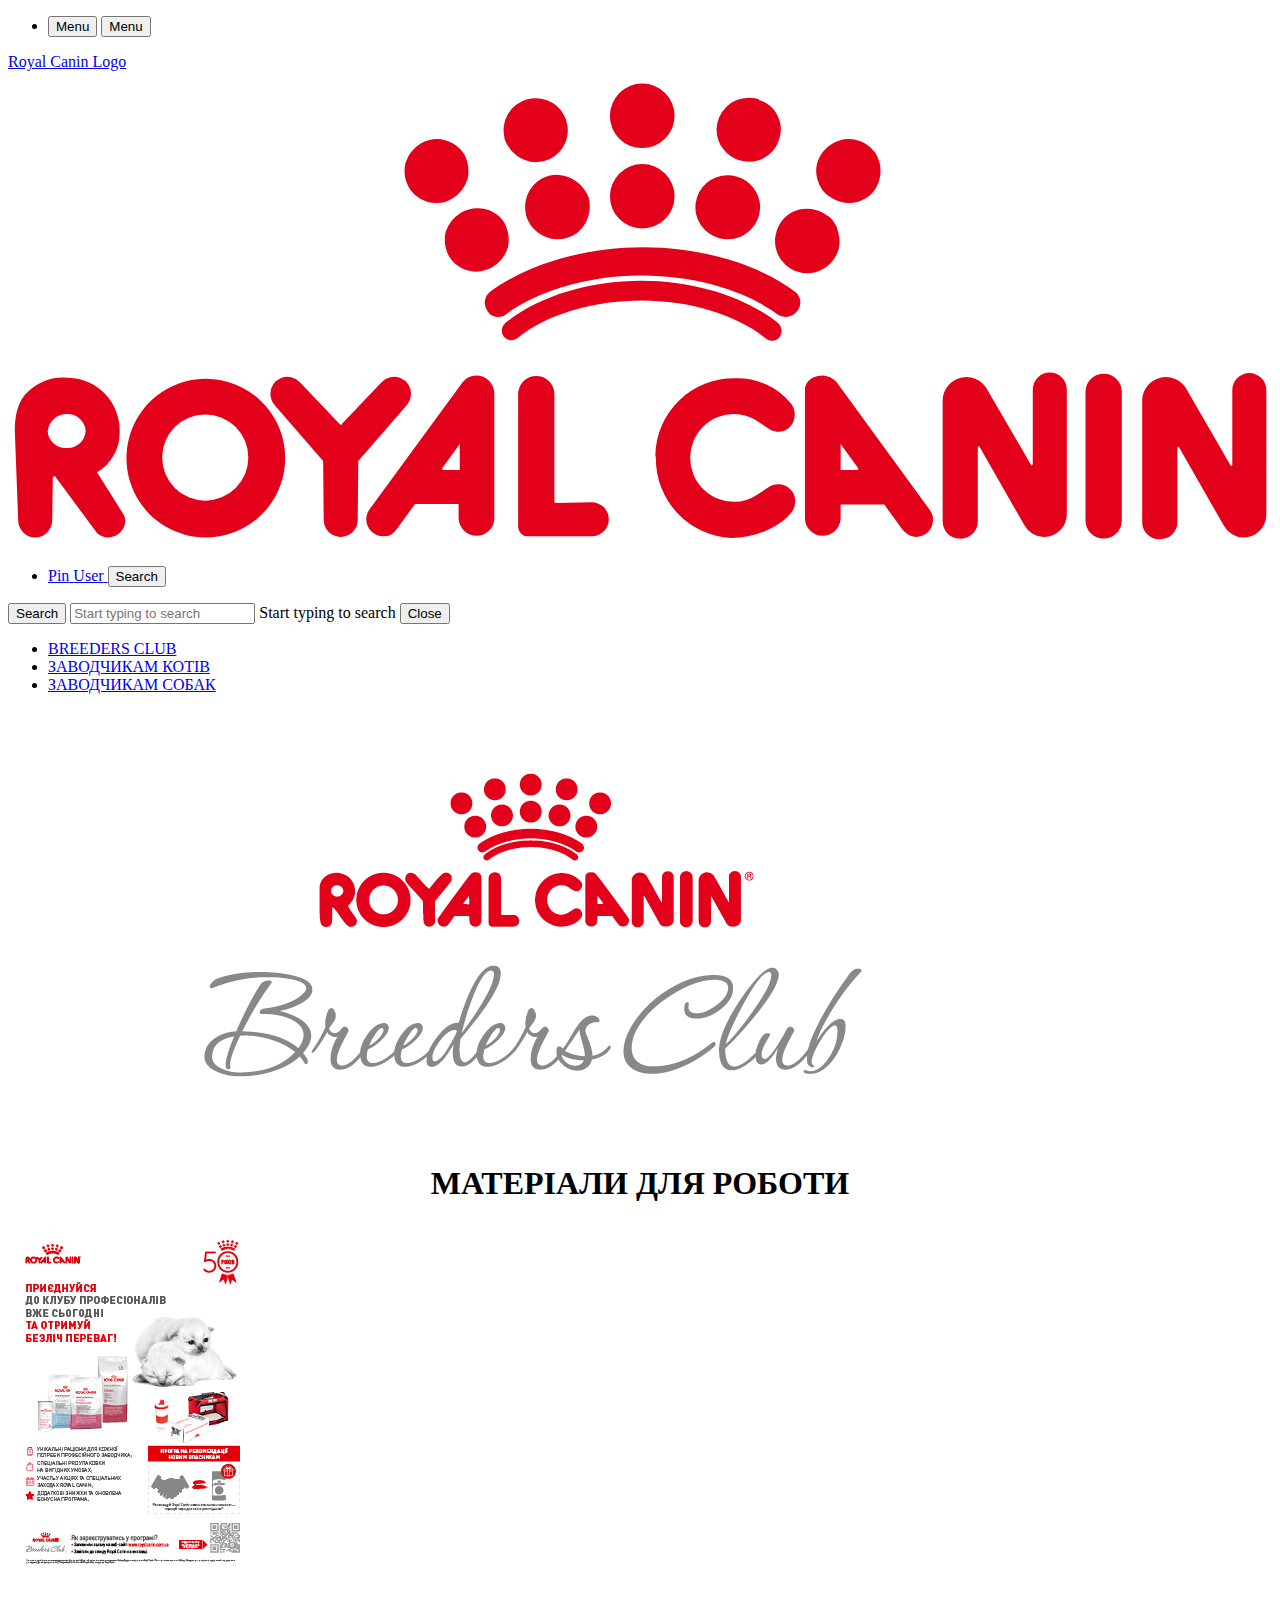
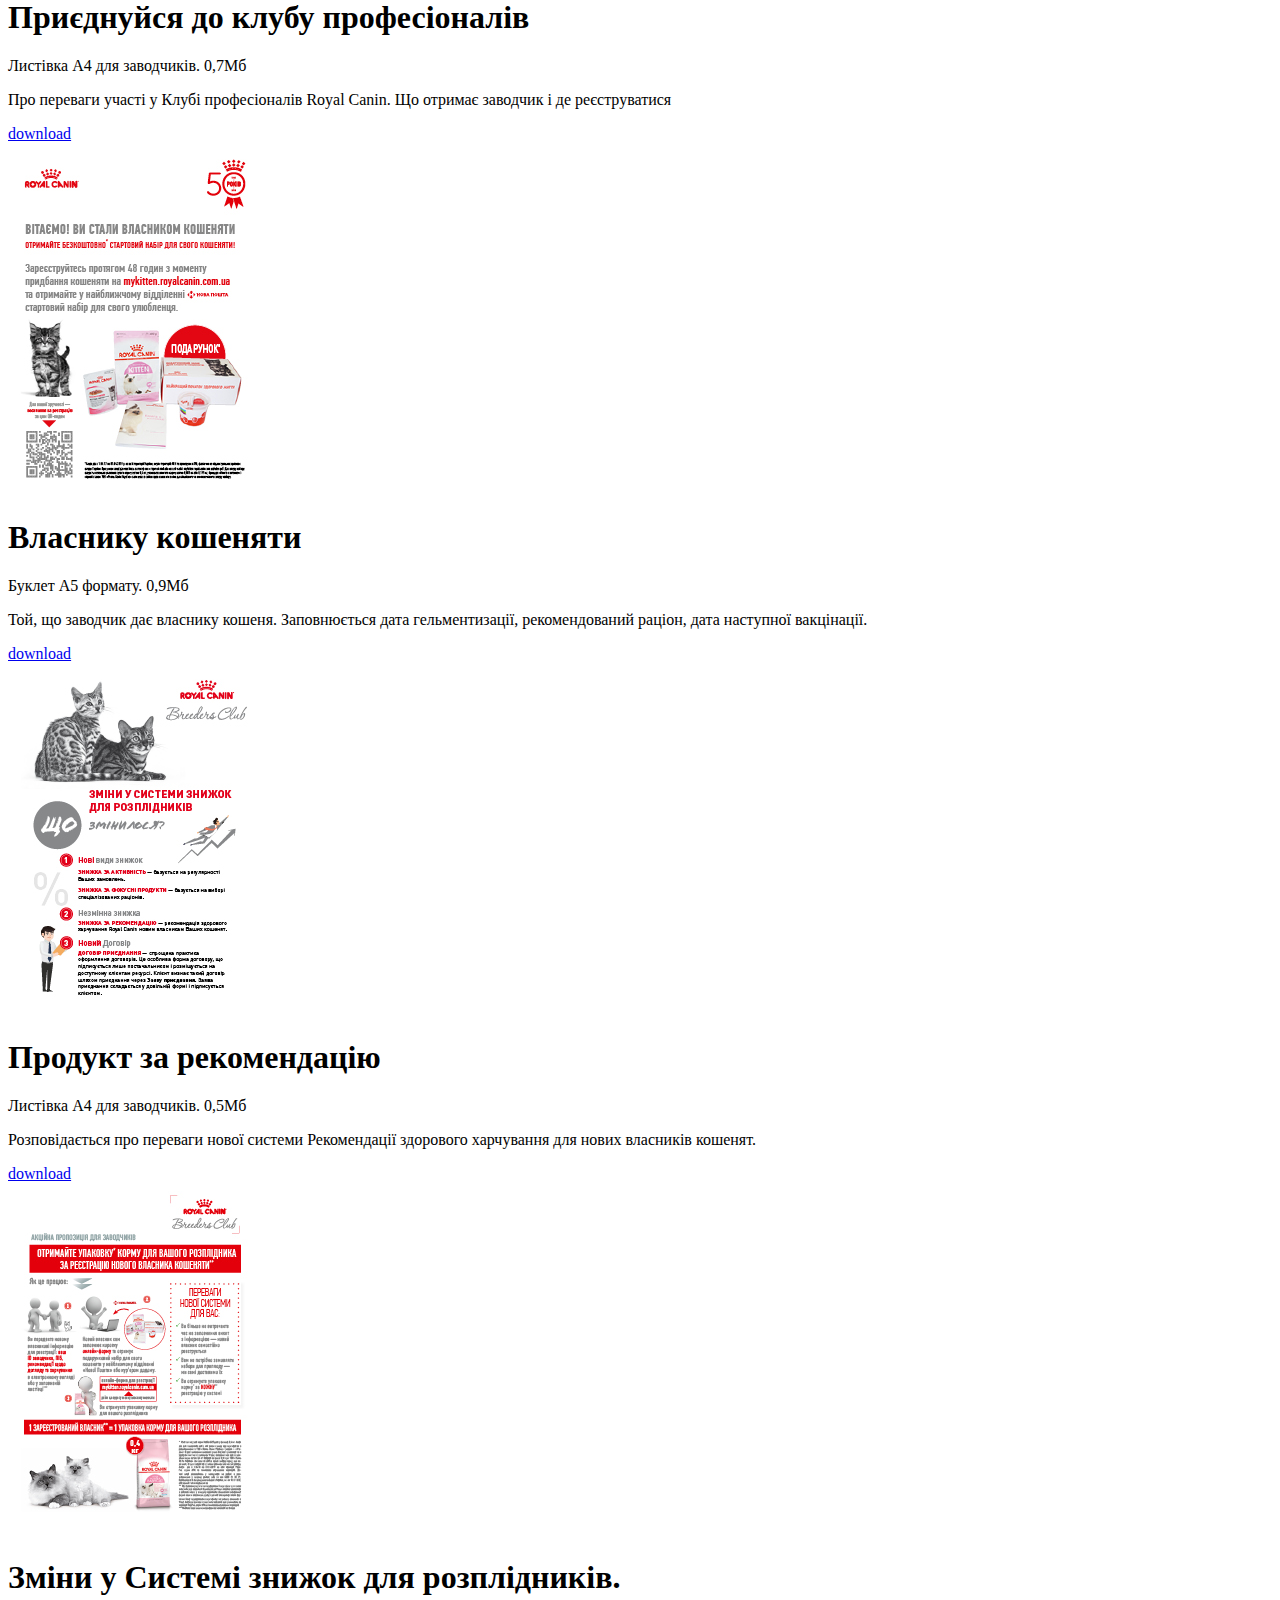
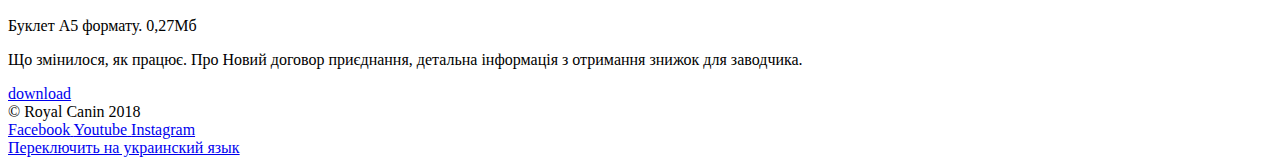
==== cats/index.html @ d441c039 "new proj" ====
<!DOCTYPE html>
<html class="js svg hidden flexbox progressbar meter no-touchevents objectfit object-fit unicode supports inputsearchevent video arrow rc-baseline rc-loaded" xmlns="http://www.w3.org/1999/xhtml" lang="en" xml:lang="en" data-livestyle-extension="available" style="">
    <head>
        <meta charset="utf-8">
        <meta http-equiv="x-ua-compatible" content="ie=edge">
        <meta name="Description" content="This is an example Royal Canin boilerplate page.">
        <title>Royal Canin info page</title>
        <meta name="description" content="This is an example Royal Canin boilerplate page">
        <meta name="viewport" content="width=device-width, initial-scale=1">

        <link rel="apple-touch-icon" sizes="180x180" href="//cloud.royalcanin.com.ua/library/web/favicon/apple-touch-icon.png">
        <link rel="icon" type="image/png" sizes="32x32" href="//cloud.royalcanin.com.ua/library/web/favicon/favicon-32x32.png">
        <link rel="icon" type="image/png" sizes="16x16" href="//cloud.royalcanin.com.ua/library/web/favicon/favicon-16x16.png">
        <link rel="manifest" href="//cloud.royalcanin.com.ua/library/web/favicon/site.webmanifest">
        <link rel="mask-icon" href="//cloud.royalcanin.com.ua/library/web/favicon/safari-pinned-tab.svg" color="#e2001a">
        <meta name="msapplication-TileColor" content="#ffffff">
        <meta name="theme-color" content="#ffffff">
        <!-- Place contents of boilerplate_package (included in download below) in the root directory -->

        <!-- Make sure RC styles are before your own style tags to ensure your styles have a higher priority -->
        <link rel="stylesheet" type="text/css" href="https://d3moonnr9fkxfg.cloudfront.net/royal-canin.styles.prefix.min.css?v=8-6-4">
        <link media="all" rel="stylesheet" href="../css/style.css">

        <!-- RC script can go in the head as the JavaScript is non-blocking  -->
        <script type="text/javascript" async="" src="https://www.google-analytics.com/analytics.js"></script>
        <script async="" src="https://www.googletagmanager.com/gtm.js?id=GTM-NCWZQ3"></script>
        <script async="" type="text/javascript" src="https://d3moonnr9fkxfg.cloudfront.net/royal-canin.min.bundle.js?v=8-6-4"></script>

        <!-- Google Tag Manager -->
        <script>
        (function (w, d, s, l, i) {
            w[l] = w[l] || []; w[l].push({'gtm.start': new Date().getTime(), event: 'gtm.js'});
            var f = d.getElementsByTagName(s)[0], j = d.createElement(s), dl = l != 'dataLayer' ? '&l=' + l : ''; j.async = true;
            j.src ='https://www.googletagmanager.com/gtm.js?id=' + i + dl; f.parentNode.insertBefore(j, f);
        })(window, document, 'script', 'dataLayer', 'GTM-NCWZQ3');
        </script>

        <link rel="prefetch" as="script" href="https://d3moonnr9fkxfg.cloudfront.net/features.royal-canin.bundle.js?v=8-6-4">
        <link rel="prefetch" as="script" href="https://d3moonnr9fkxfg.cloudfront.net/polyfills.royal-canin.bundle.js?v=8-6-4">
        <link rel="prefetch" as="script" href="https://d3moonnr9fkxfg.cloudfront.net/3.royal-canin.bundle.js?v=8-6-4">
        <link rel="prefetch" as="script" href="https://d3moonnr9fkxfg.cloudfront.net/4.royal-canin.bundle.js?v=8-6-4">
        <link rel="prefetch" as="script" href="https://d3moonnr9fkxfg.cloudfront.net/5.royal-canin.bundle.js?v=8-6-4">
        <link rel="prefetch" as="script" href="https://d3moonnr9fkxfg.cloudfront.net/6.royal-canin.bundle.js?v=8-6-4">
        <link rel="prefetch" as="script" href="https://d3moonnr9fkxfg.cloudfront.net/7.royal-canin.bundle.js?v=8-6-4">
        <link rel="prefetch" as="script" href="https://d3moonnr9fkxfg.cloudfront.net/8.royal-canin.bundle.js?v=8-6-4">
        <link rel="prefetch" as="script" href="https://d3moonnr9fkxfg.cloudfront.net/9.royal-canin.bundle.js?v=8-6-4">
        <link rel="prefetch" as="script" href="https://d3moonnr9fkxfg.cloudfront.net/10.royal-canin.bundle.js?v=8-6-4">
        <link rel="prefetch" as="script" href="https://d3moonnr9fkxfg.cloudfront.net/11.royal-canin.bundle.js?v=8-6-4">
        <link rel="prefetch" as="script" href="https://d3moonnr9fkxfg.cloudfront.net/12.royal-canin.bundle.js?v=8-6-4">
        <link rel="prefetch" as="script" href="https://d3moonnr9fkxfg.cloudfront.net/13.royal-canin.bundle.js?v=8-6-4">
        <link rel="prefetch" as="script" href="https://d3moonnr9fkxfg.cloudfront.net/14.royal-canin.bundle.js?v=8-6-4">
        <link rel="prefetch" as="script" href="https://d3moonnr9fkxfg.cloudfront.net/15.royal-canin.bundle.js?v=8-6-4">
        <link rel="stylesheet" type="text/css" href="https://d3moonnr9fkxfg.cloudfront.net/royal-canin.styles.prefix.min.css?v=8-6-4">
        <link rel="stylesheet" type="text/css" href="https://d3moonnr9fkxfg.cloudfront.net/normalize.css?v=8-6-4">
        <script charset="utf-8" src="https://d3moonnr9fkxfg.cloudfront.net/11.royal-canin.bundle.js?v=8-6-4"></script>
        <script charset="utf-8" src="https://d3moonnr9fkxfg.cloudfront.net/5.royal-canin.bundle.js?v=8-6-4"></script>
        <script charset="utf-8" src="https://d3moonnr9fkxfg.cloudfront.net/4.royal-canin.bundle.js?v=8-6-4"></script>
        <script charset="utf-8" src="https://d3moonnr9fkxfg.cloudfront.net/10.royal-canin.bundle.js?v=8-6-4"></script>
        <script charset="utf-8" src="https://d3moonnr9fkxfg.cloudfront.net/8.royal-canin.bundle.js?v=8-6-4"></script>
        <script charset="utf-8" src="https://d3moonnr9fkxfg.cloudfront.net/9.royal-canin.bundle.js?v=8-6-4"></script>
        <script charset="utf-8" src="https://d3moonnr9fkxfg.cloudfront.net/6.royal-canin.bundle.js?v=8-6-4"></script>
        <script charset="utf-8" src="https://d3moonnr9fkxfg.cloudfront.net/3.royal-canin.bundle.js?v=8-6-4"></script>
        <script charset="utf-8" src="https://d3moonnr9fkxfg.cloudfront.net/polyfills.royal-canin.bundle.js?v=8-6-4"></script>
        <script charset="utf-8" src="https://d3moonnr9fkxfg.cloudfront.net/15.royal-canin.bundle.js?v=8-6-4"></script>
        <script charset="utf-8" src="https://d3moonnr9fkxfg.cloudfront.net/features.royal-canin.bundle.js?v=8-6-4"></script>
        <script charset="utf-8" src="https://d3moonnr9fkxfg.cloudfront.net/14.royal-canin.bundle.js?v=8-6-4"></script>
        <script charset="utf-8" src="https://d3moonnr9fkxfg.cloudfront.net/12.royal-canin.bundle.js?v=8-6-4"></script>
        <!-- End Google Tag Manager -->
    </head>

    <body class="rc-bg-colour--brand4" style="background: white;">
        <!-- Header bar -->
        <header class="rc-header" data-js-header-scroll="" data-activated="true">
            <nav class="rc-header__nav rc-header__nav--primary">
                <ul class="rc-list rc-list--blank rc-list--inline rc-list--align" role="menubar">
                    <li class="rc-list__item">
                        <button class="rc-btn rc-btn--icon-label rc-icon rc-menu--xs rc-iconography rc-md-up" data-modal-trigger="main-nav-modal" aria-label="Menu" data-modal-active="true">Menu</button>
                        <button class="rc-btn rc-btn--icon rc-icon rc-menu--xs rc-iconography rc-md-down" data-js-trigger="mobile-push-nav" aria-label="Menu" data-js-sg-nav-setup="true" data-click-modifier="rc-hidden" data-html-class="active">
                            <span class="rc-screen-reader-text">Menu</span>
                        </button>
                    </li>
                </ul>
                <a href="#/" class="rc-header__brand">
                    <span class="rc-screen-reader-text">Royal Canin Logo</span>
                    <svg xmlns="http://www.w3.org/2000/svg" data-name="Layer 1" viewBox="0 0 223 83.75" class="rc-header__logo" data-js-import-interactive-svg="" svg-animate-processed="true"><path class="cls-1 rc-header__logo-text" d="M190.1 79.3a3.2 3.2 0 1 0 6.4 0V56.6a3.2 3.2 0 1 0-6.4 0zm-93.4-3.1a.27.27 0 0 1-.3-.3V57a3.2 3.2 0 0 0-6.4 0v23.4a1.69 1.69 0 0 0 1.7 1.7H103a3 3 0 0 0 0-6zm76-20.1a4.18 4.18 0 0 0-7.8 1.9v21.5a3 3 0 0 0 3 3h.1a3 3 0 0 0 3.1-3V66.4a.22.22 0 0 1 .2-.2l.1.1 7.9 13.8a3.92 3.92 0 0 0 3.5 2.1 4 4 0 0 0 4-4v-22a3 3 0 1 0-6 0v13.2l-.2.2-.1-.1zm35.2 0a4.18 4.18 0 0 0-7.8 1.9v21.6a3 3 0 0 0 3 3h.1a3 3 0 0 0 3.1-3V66.5a.22.22 0 0 1 .2-.2l.1.1 7.9 13.8a3.92 3.92 0 0 0 3.5 2.1 4 4 0 0 0 4-4v-22a3 3 0 0 0-6 0v13.2l-.2.2-.1-.1zM58.8 62.4c-.1 0-.3 0-.3-.1l-7-7.4a3 3 0 0 0-5.2 2.1 3 3 0 0 0 .8 2l8.5 9.8.1 10.4a3 3 0 0 0 6 0l.1-10.4 8.5-9.8a3.18 3.18 0 0 0 .8-2 3 3 0 0 0-5.2-2.1l-7 7.4c.1.1 0 .1-.1.1zm-24-1.8a7.6 7.6 0 1 1-7.6 7.6 7.6 7.6 0 0 1 7.6-7.6zm14.1 7.6a14 14 0 1 0 0 .2v-.2zM150 70.1v.1a.22.22 0 0 1-.2.2h-2.9v-4.6zm-3.8-15.2a3.7 3.7 0 0 0-2.4-1.2c-1.7 0-3.2.9-3.2 2.6v22.6a3.12 3.12 0 0 0 3.1 3.1 3.2 3.2 0 0 0 3.2-3.1v-2.4h7.7l3.2 4.4a3.42 3.42 0 0 0 2.4 1.3 3 3 0 0 0 3-3 2.79 2.79 0 0 0-.6-1.8zM79.7 65.8v4.6h-2.9a.22.22 0 0 1-.2-.2v-.1zM63.8 77.3a3 3 0 0 0-.6 1.8 3 3 0 0 0 3 3 2.81 2.81 0 0 0 2.4-1.3l3.2-4.4h7.7v2.5a3.2 3.2 0 0 0 3.2 3.1 3.12 3.12 0 0 0 3.1-3.1v-22a3.22 3.22 0 0 0-3.2-3.2 3 3 0 0 0-2.4 1.2zm50.5-9a14 14 0 0 0 13.3 14.1c4 0 8.3-1.7 10.6-4.5a3.06 3.06 0 0 0 .7-2 3 3 0 0 0-3-3 3.19 3.19 0 0 0-1.4.3l-2.4 1.6a7.21 7.21 0 0 1-4 1.2 7.75 7.75 0 0 1 0-15.5 7.21 7.21 0 0 1 4 1.2l2.4 1.6a2.88 2.88 0 0 0 4-1.3 3.19 3.19 0 0 0 .3-1.4 3.06 3.06 0 0 0-.7-2 12.24 12.24 0 0 0-9.8-4.4 13.87 13.87 0 0 0-14.1 13.7.76.76 0 0 1 .1.4zM10.4 60.5a3.2 3.2 0 0 1 3.3 3 3.14 3.14 0 0 1-3.3 3h-.1A3.12 3.12 0 0 1 7 63.6a3.37 3.37 0 0 1 3.4-3.1zM1.8 79.3a3.08 3.08 0 0 0 3 3 3.08 3.08 0 0 0 3-3l.1-7.5a.32.32 0 0 1 .3-.3h.1l7.4 10a3 3 0 0 0 2 .8 3.06 3.06 0 0 0 3-2.9 2.2 2.2 0 0 0-.4-1.3l-4.6-7.3a8.1 8.1 0 0 0 4-7.2 9.33 9.33 0 0 0-9-9.5h-.2a9.17 9.17 0 0 0-6.9 2.4c-1.9 1.7-2.4 4.3-2.4 7z" fill="#e2001a"></path><path class="cls-1 rc-header__logo-crown" d="M86.6 43.4a2.22 2.22 0 0 1-2-1 2.54 2.54 0 0 1 .5-3.5c6.6-4.8 16.6-7.8 26.9-7.8 10.3 0 20.2 2.9 26.8 7.8a2.41 2.41 0 0 1 .5 3.4.1.1 0 0 1-.1.1 2.53 2.53 0 0 1-3.5.5c-4.4-3.3-13-6.8-23.9-6.8-10.9 0-19.5 3.5-23.9 6.8a1.9 1.9 0 0 1-1.3.5zm2.2 4.1a1.69 1.69 0 0 0 1-.3c5-4.2 13.5-6.7 22-6.7s16.8 2.5 21.9 6.7a1.73 1.73 0 0 0 2.4-.2 1.86 1.86 0 0 0-.2-2.5c-5.7-4.6-14.7-7.5-24.1-7.5s-18.4 2.8-24.1 7.5a1.73 1.73 0 0 0-.2 2.4 1.61 1.61 0 0 0 1.3.6zM75.7 12a6 6 0 0 0-2.9.8 6.34 6.34 0 0 0-2.7 3.5 6.16 6.16 0 0 0 .6 4.2 5.72 5.72 0 0 0 4.8 2.8 5.1 5.1 0 0 0 2.9-.8 6.34 6.34 0 0 0 2.7-3.5 6.44 6.44 0 0 0-.6-4.3 5.85 5.85 0 0 0-4.8-2.7zm36.2 4.4a5.7 5.7 0 0 0-5.7 5.7 5.7 5.7 0 1 0 11.4 0 5.7 5.7 0 0 0-5.7-5.7zm0-14.2a5.7 5.7 0 0 0-5.7 5.7 5.63 5.63 0 0 0 5.7 5.7 5.7 5.7 0 0 0 0-11.4zm-15 16.1a7.72 7.72 0 0 0-1.5.2 5.63 5.63 0 0 0-4 6.8v.2a5.89 5.89 0 0 0 5.4 4.2h.2a6.75 6.75 0 0 0 1.4-.2 5.57 5.57 0 0 0 3.5-2.7 6.36 6.36 0 0 0 .6-4.3 6.25 6.25 0 0 0-5.6-4.2zm-14.1 5.9a6 6 0 0 0-2.9.8 6.47 6.47 0 0 0-2.7 3.4 6.44 6.44 0 0 0 .6 4.3 5.62 5.62 0 0 0 4.8 2.7 6 6 0 0 0 2.9-.8 6.34 6.34 0 0 0 2.7-3.5 6.44 6.44 0 0 0-.6-4.3 5.5 5.5 0 0 0-4.8-2.6zm45.7-5.6a7.72 7.72 0 0 0-1.5-.2 5.64 5.64 0 0 0-1.5 11.1 7.72 7.72 0 0 0 1.5.2 5.74 5.74 0 0 0 5.7-5.6 5.67 5.67 0 0 0-4.2-5.5zm3.7-13.7a7.72 7.72 0 0 0-1.5-.2 5.74 5.74 0 0 0-5.7 5.6 5.76 5.76 0 0 0 4.2 5.5 7.72 7.72 0 0 0 1.5.2 5.58 5.58 0 0 0 5.4-4.1 5.4 5.4 0 0 0-3.6-6.8c-.1-.2-.2-.2-.3-.2zm11.7 20.2a6 6 0 0 0-2.9-.8 5.54 5.54 0 0 0-4.9 2.8 5.74 5.74 0 0 0 2 7.8 6 6 0 0 0 2.9.8 5.88 5.88 0 0 0 4.9-2.8 5.39 5.39 0 0 0 .6-4.3 4.79 4.79 0 0 0-2.6-3.5zm9.9-8.8a5.42 5.42 0 0 0-2.6-3.5 6 6 0 0 0-2.9-.8 5.88 5.88 0 0 0-4.9 2.8 5.39 5.39 0 0 0-.6 4.3 5.15 5.15 0 0 0 2.7 3.4 6 6 0 0 0 2.9.8 5.47 5.47 0 0 0 4.8-2.8 6.16 6.16 0 0 0 .6-4.2zm-60.7-.2a7.72 7.72 0 0 0 1.5-.2 5.65 5.65 0 0 0-1.5-11.1 7.72 7.72 0 0 0-1.5.2 5.63 5.63 0 0 0-4 6.8v.2a6.16 6.16 0 0 0 5.5 4.1z" fill="#e2001a"></path></svg>
                </a>
                <ul class="rc-list rc-list--blank rc-list--inline rc-list--align rc-header__right" role="menubar">
                    <li class="rc-list__item">
                        <a href="#/" class="rc-md-up rc-btn rc-btn--icon rc-icon rc-pin--xs rc-iconography rc-interactive" aria-label="Pin">
                            <span class="rc-screen-reader-text">Pin</span>
                        </a>
                        <a href="#/" class="rc-md-up rc-btn rc-btn--icon rc-icon rc-user--xs rc-iconography rc-interactive" data-tooltip="header__tooltip" data-tooltip-trigger="mouseenter" data-tooltip-placement="bottom" title="User" aria-label="User" data-tooltip-init="true">
                            <span class="rc-badge rc-btn__badge"></span>
                            <span class="rc-screen-reader-text">User</span>
                        </a>
                        <button data-js-trigger="search-bar" class="rc-btn rc-btn--icon rc-icon rc-search--xs rc-iconography rc-interactive" aria-label="Search" data-click-modifier=".rc-hidden" data-search-init="active">
                            <span class="rc-screen-reader-text">Search</span>
                        </button>
                    </li>
                </ul>
                <form class="rc-header__search-bar rc-hidden" data-js-target="search-bar">
                    <button class="rc-btn rc-btn--icon rc-icon rc-search--xs rc-iconography rc-interactive rc-stick-left rc-vertical-align" type="submit" aria-label="Search">
                        <span class="rc-screen-reader-text">Search</span>
                    </button>
                    <input id="search" data-js-autocomplete="" class="rc-header__input" placeholder="Start typing to search" type="search" value="">
                    <label for="search">
                        <span class="rc-screen-reader-text">Start typing to search</span>
                    </label>
                    <button data-js-trigger="search-bar" class="rc-btn rc-btn--icon rc-icon rc-close--xs rc-iconography rc-interactive rc-stick-right rc-vertical-align" type="button" aria-label="Close" data-click-modifier=".rc-hidden" data-search-init="active">
                        <span class="rc-screen-reader-text">Close</span>
                    </button>
                </form>
            </nav>
            <nav class="rc-header__nav rc-header__nav--secondary rc-md-up">
                <ul class="rc-list rc-list--blank rc-list--inline rc-list--align rc-header__center">
                    <li class="rc-list__item">
                        <a class="rc-list__header" href="../index.php" role="menuitem">BREEDERS CLUB</a>
                    </li>
                    <li class="rc-list__item">
                        <a class="rc-list__header" href="index.html" role="menuitem">ЗАВОДЧИКАМ КОТІВ</a>
                    </li>
                    <li class="rc-list__item">
                        <a class="rc-list__header" href="#/" role="menuitem">ЗАВОДЧИКАМ СОБАК</a>
                    </li>
                </ul>
            </nav>
        </header>
        <!-- Main Menu -->
        <!-- Main content -->
        <main class="rc-content--fixed-header">
            <article>
                <div class="rc-layout-container rc-one-column rc-margin--none">
                    <div class="rc-column">
                        <div class="rc-padding--sm rc-content-v-middle">
                            <picture class="">
                              <source srcset="../images/logo.png" media="(min-width: 1500px)">
                              <source srcset="../images/logo.png" media="(min-width: 600px)">
                              <img src="../images/logo.png" alt="logo" style="max-width: 100%;">
                            </picture>
                        </div>
                    </div>
                </div>
                <div class="rc-layout-container rc-one-column rc-margin--none">
                    <div class="rc-column">
                        <h1 class="rc-espilon" style="text-align: center;">МАТЕРІАЛИ ДЛЯ РОБОТИ</h1>
                    </div>
                </div>
                <div class="rc-card-grid rc-match-heights rc-card-grid--fixed">
                    <div class="rc-grid">
                        <article class="rc-card rc-card--a">
                            <picture class="rc-card__image rc-text--center">
                                <img src="../images/250x350_Cat-Breeders-program_2019.jpg" alt="250x350_Cat-Breeders-program_2019" style="max-width: 100%;" />
                            </picture>
                            <div class="rc-card__body">
                                <header>
                                    <h1 class="rc-card__title">Приєднуйся до клубу професіоналів</h1>
                                    <p class="rc-card__meta" style = "text-align: justify">Листівка А4 для заводчиків. 0,7Мб</p>
                                </header>
                                <p style = "text-align: justify">Про переваги участі у Клубі професіоналів Royal Canin. Що отримає заводчик і де реєструватися</p>
                                <a class="rc-btn rc-btn--two rc-margin-y--xs" href="Cat-Breeders-program_2019.pdf" download>download</a>
                            </div>
                        </article>
                    </div>
                    <div class="rc-grid">
                        <article class="rc-card rc-card--a">
                            <picture class="rc-card__image rc-text--center">
                                <img src="../images/250x350_Kit-cat-2018-A5-09-08-2018-web.jpg" alt="250x350_Kit-cat-2018-A5-09-08-2018-web" style="max-width: 100%;" />
                            </picture>
                            <div class="rc-card__body">
                                <header>
                                    <h1 class="rc-card__title">Власнику кошеняти </h1>
                                    <p class="rc-card__meta" style = "text-align: justify">Буклет А5 формату. 0,9Мб </p>
                                </header>
                                <p style = "text-align: justify">Той, що заводчик дає власнику кошеня. Заповнюється дата гельментизації, рекомендований раціон, дата наступної вакцінації. </p>
                                <a class="rc-btn rc-btn--two rc-margin-y--xs" href="Kit-cat-2018-A5-09-08-2018-web.pdf" download>download</a>
                            </div>
                        </article>
                    </div>
                    <div class="rc-grid">
                        <article class="rc-card rc-card--a">
                            <picture class="rc-card__image rc-text--center">
                                <img src="../images/250x350_PRO-Cat-QTT-web.jpg" alt="250x350_PRO-Cat-QTT-web" style="max-width: 100%;" />
                            </picture>
                            <div class="rc-card__body">
                                <header>
                                    <h1 class="rc-card__title">Продукт за рекомендацію </h1>
                                    <p class="rc-card__meta" style = "text-align: justify">Листівка А4 для заводчиків. 0,5Мб </p>
                                </header>
                                <p style = "text-align: justify">Розповідається про переваги нової системи Рекомендації здорового харчування для нових власників кошенят. </p>
                                <a class="rc-btn rc-btn--two rc-margin-y--xs" href="PRO-Cat-QTT-web.pdf" download>download</a>
                            </div>
                        </article>
                    </div>
                    <div class="rc-grid">
                        <article class="rc-card rc-card--a">
                            <picture class="rc-card__image rc-text--center">
                                <img src="../images/250x350_PRO-cat-za-rekomendatciyu-mar2019.jpg" alt="250x350_PRO-cat-za-rekomendatciyu-mar2019" style="max-width: 100%;" />
                            </picture>
                            <div class="rc-card__body">
                                <header>
                                    <h1 class="rc-card__title">Зміни у Системі знижок для розплідників. </h1>
                                    <p class="rc-card__meta" style = "text-align: justify">Буклет А5 формату. 0,27Мб </p>
                                </header>
                                <p style = "text-align: justify"    >Що змінилося, як працює. Про Новий договор приєднання, детальна інформація з отримання знижок для заводчика. </p>
                                <a class="rc-btn rc-btn--two rc-margin-y--xs" href="PRO-cat-za-rekomendatciyu-mar2019.pdf" download>download</a>
                            </div>
                        </article>
                    </div>
                </div>
            </article>
        </main>
        <!-- Footer -->
        <footer class=" " id="footer">
            <div class="bg-colour--brand4 rc-text--center">
                <div class="max-width--lg layout-container two-column">
                    <div class="rc-column double-width margin-y--sm rc-padding--none" style="display: none;">
                        <ul class="list list--align list--blank list--inline">
                            <li class="list__item">
                                <a class="list__link" href="https://www.royalcanin.com.ua/">© Royal Canin SAS 2018.</a>
                            </li>
                            <li class="list__item">
                                <a class="list__link" href="http://registration.royalcanin.com.ua/">Подпишись на рассылку</a>
                            </li>
                        </ul>
                    </div>
                    <div class="rc-column text--center margin-y--sm rc-padding--none">
                        <div>
                            <span>
                                © Royal Canin 2018
                            </span>
                        </div>
                        <a class="rc-btn rc-btn--action rc-btn--action--inverse rc-icon rc-facebook--xs" href="#/" aria-label="Facebook">
                            <span class="rc-screen-reader-text">Facebook</span>
                        </a>
                        <a class="rc-btn rc-btn--action rc-btn--action--inverse rc-icon rc-youtube--xs" href="#/" aria-label="Youtube">
                            <span class="rc-screen-reader-text">Youtube</span>
                        </a>
                        <a class="rc-btn rc-btn--action rc-btn--action--inverse rc-icon rc-instagram--xs" href="#/" aria-label="Facebook">
                            <span class="rc-screen-reader-text">Instagram</span>
                        </a>
                        <div class="lang-selector-text text--center">
                            <a class="rc-styled-link" href="#">Переключить на украинский язык</a>
                        </div>
                        <div class="lang-selector-icon">
                            <a href="#" class="btn btn--icon-label rc-flag ua text--center" style="padding: 0;"></a>
                        </div>
                    </div>
                </div>
            </div>
        </footer>
    </body>
</html>
---- css/style.css ----
.img {
    max-width: 100%;
}

.slogan-red {
    text-align: center;
    display: block;
    color: #E2001A;
    text-transform: uppercase;
    font-weight: bold;
    font-size: 25px;
}

.slogan-gray {
    text-align: center;
    color: #808285;
    text-transform: uppercase;
    font-weight: bold;
    font-size: 25px;
}
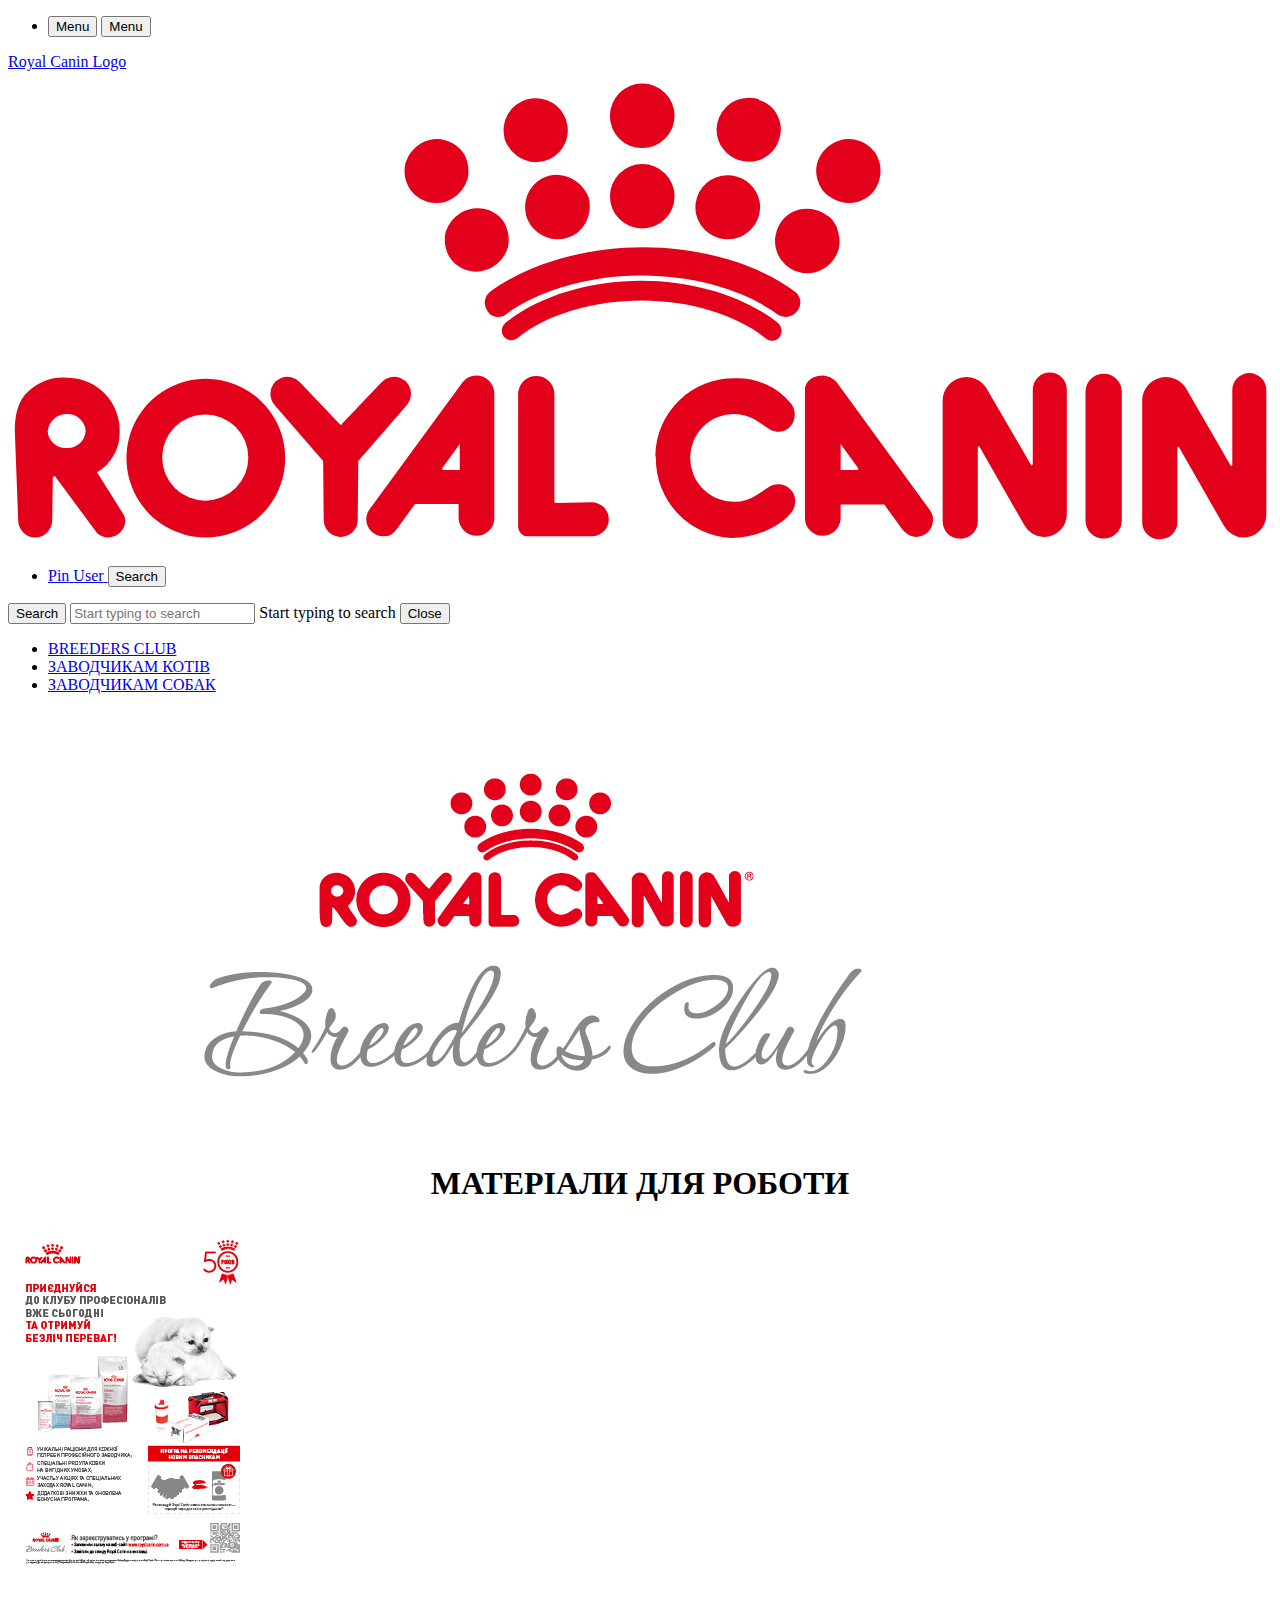
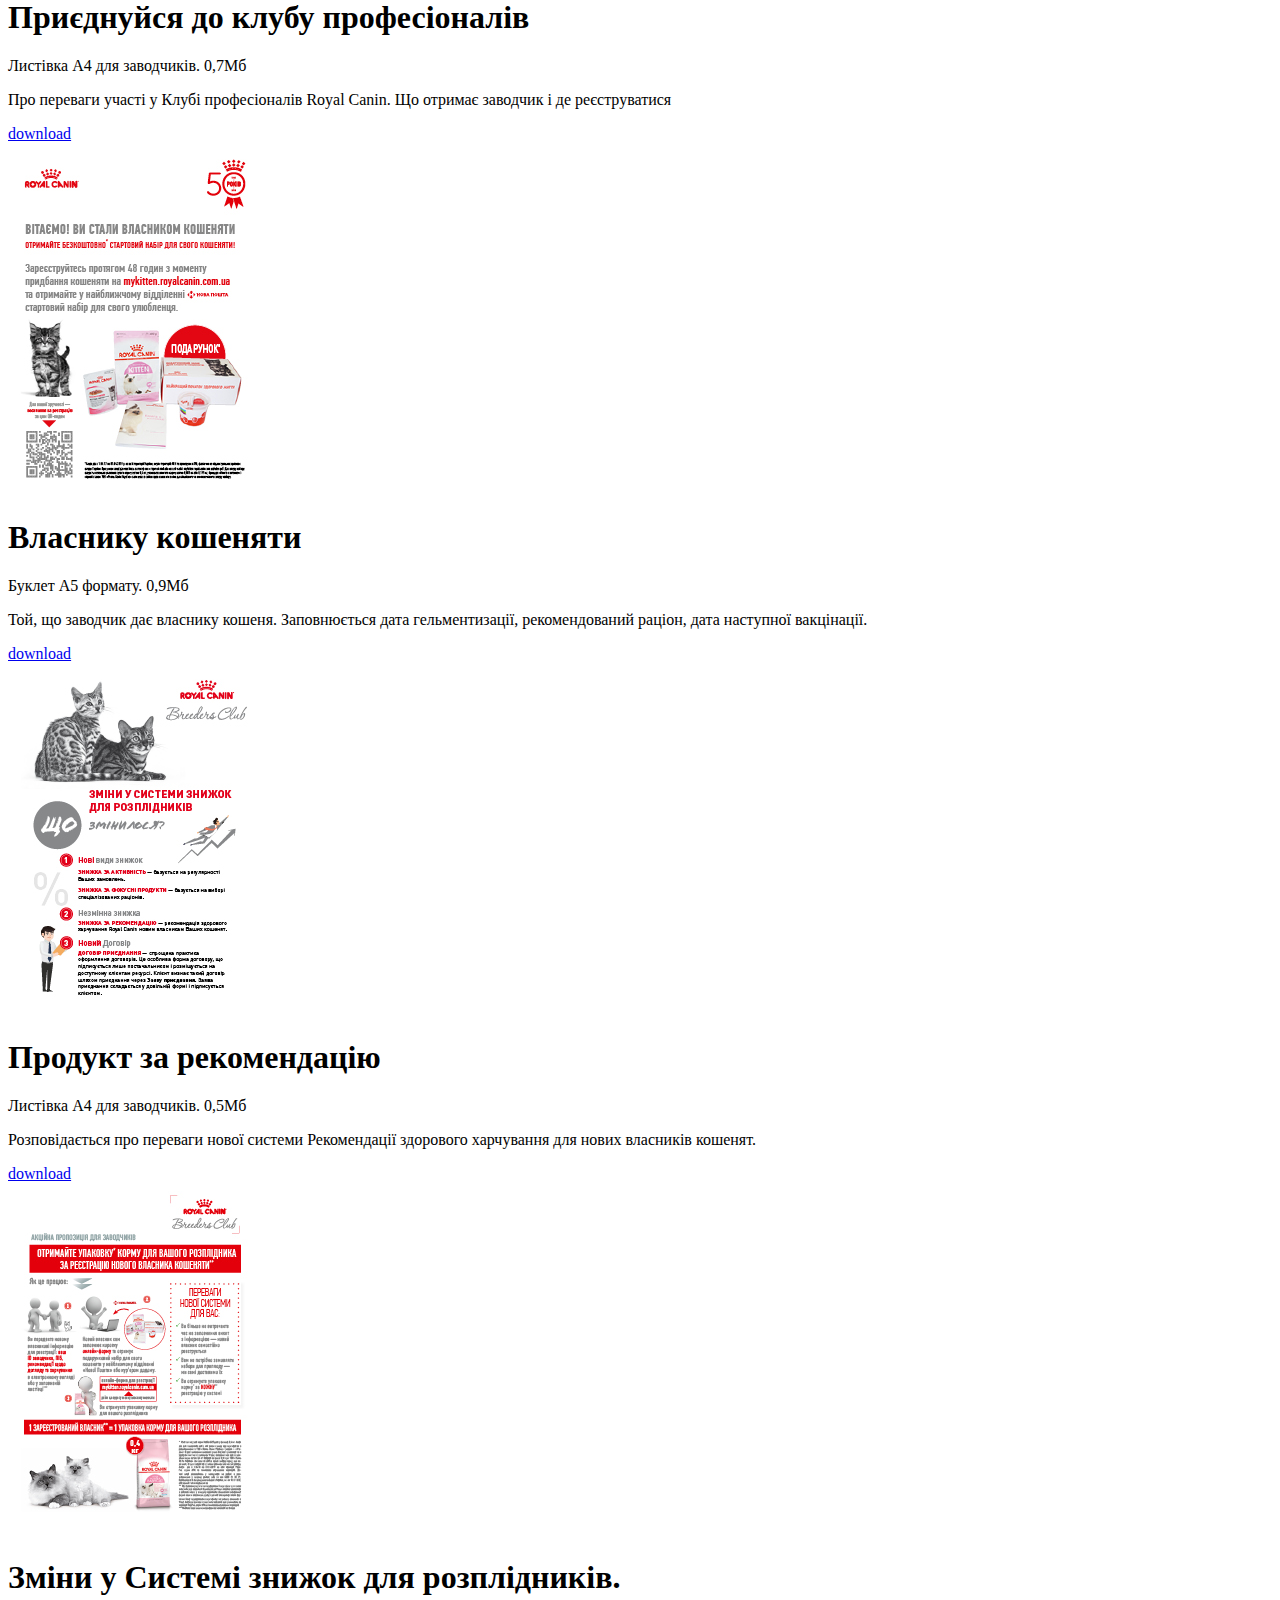
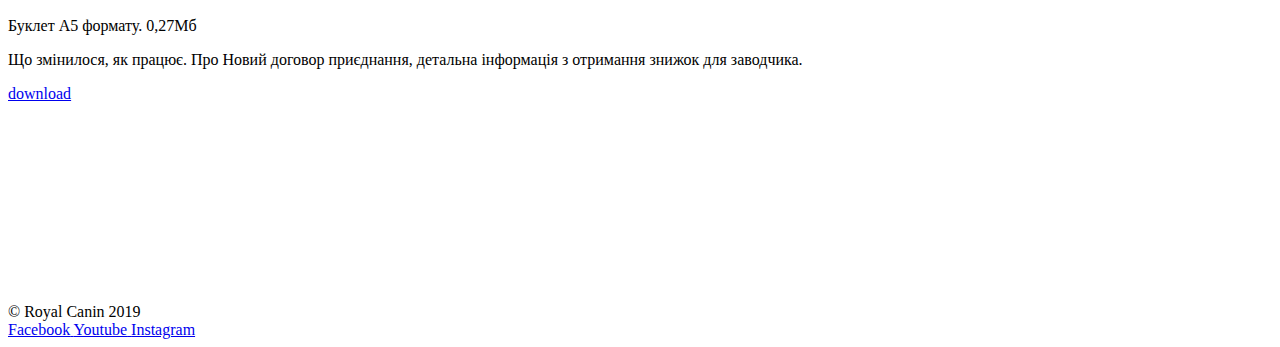
==== commit 4ab4823e: "refactoring" ====
--- a/cats/index.html
+++ b/cats/index.html
@@ -129,7 +129,7 @@
         <!-- Main Menu -->
         <!-- Main content -->
         <main class="rc-content--fixed-header">
-            <article>
+            <article style="margin-bottom: 200px;">
                 <div class="rc-layout-container rc-one-column rc-margin--none">
                     <div class="rc-column">
                         <div class="rc-padding--sm rc-content-v-middle">
@@ -227,24 +227,18 @@
                     <div class="rc-column text--center margin-y--sm rc-padding--none">
                         <div>
                             <span>
-                                © Royal Canin 2018
+                                © Royal Canin 2019
                             </span>
                         </div>
-                        <a class="rc-btn rc-btn--action rc-btn--action--inverse rc-icon rc-facebook--xs" href="#/" aria-label="Facebook">
+                        <a class="rc-btn rc-btn--action rc-btn--action--inverse rc-icon rc-facebook--xs" href="https://www.facebook.com/Royal.Canin.Ukraine" aria-label="Facebook">
                             <span class="rc-screen-reader-text">Facebook</span>
                         </a>
-                        <a class="rc-btn rc-btn--action rc-btn--action--inverse rc-icon rc-youtube--xs" href="#/" aria-label="Youtube">
+                        <a class="rc-btn rc-btn--action rc-btn--action--inverse rc-icon rc-youtube--xs" href="https://www.youtube.com/channel/UCIUWknkJ1eG7ZYhnSymrasA" aria-label="Youtube">
                             <span class="rc-screen-reader-text">Youtube</span>
                         </a>
-                        <a class="rc-btn rc-btn--action rc-btn--action--inverse rc-icon rc-instagram--xs" href="#/" aria-label="Facebook">
+                        <a class="rc-btn rc-btn--action rc-btn--action--inverse rc-icon rc-instagram--xs" href="https://www.instagram.com/royalcaninru/?hl=ru" aria-label="Instagram">
                             <span class="rc-screen-reader-text">Instagram</span>
                         </a>
-                        <div class="lang-selector-text text--center">
-                            <a class="rc-styled-link" href="#">Переключить на украинский язык</a>
-                        </div>
-                        <div class="lang-selector-icon">
-                            <a href="#" class="btn btn--icon-label rc-flag ua text--center" style="padding: 0;"></a>
-                        </div>
                     </div>
                 </div>
             </div>
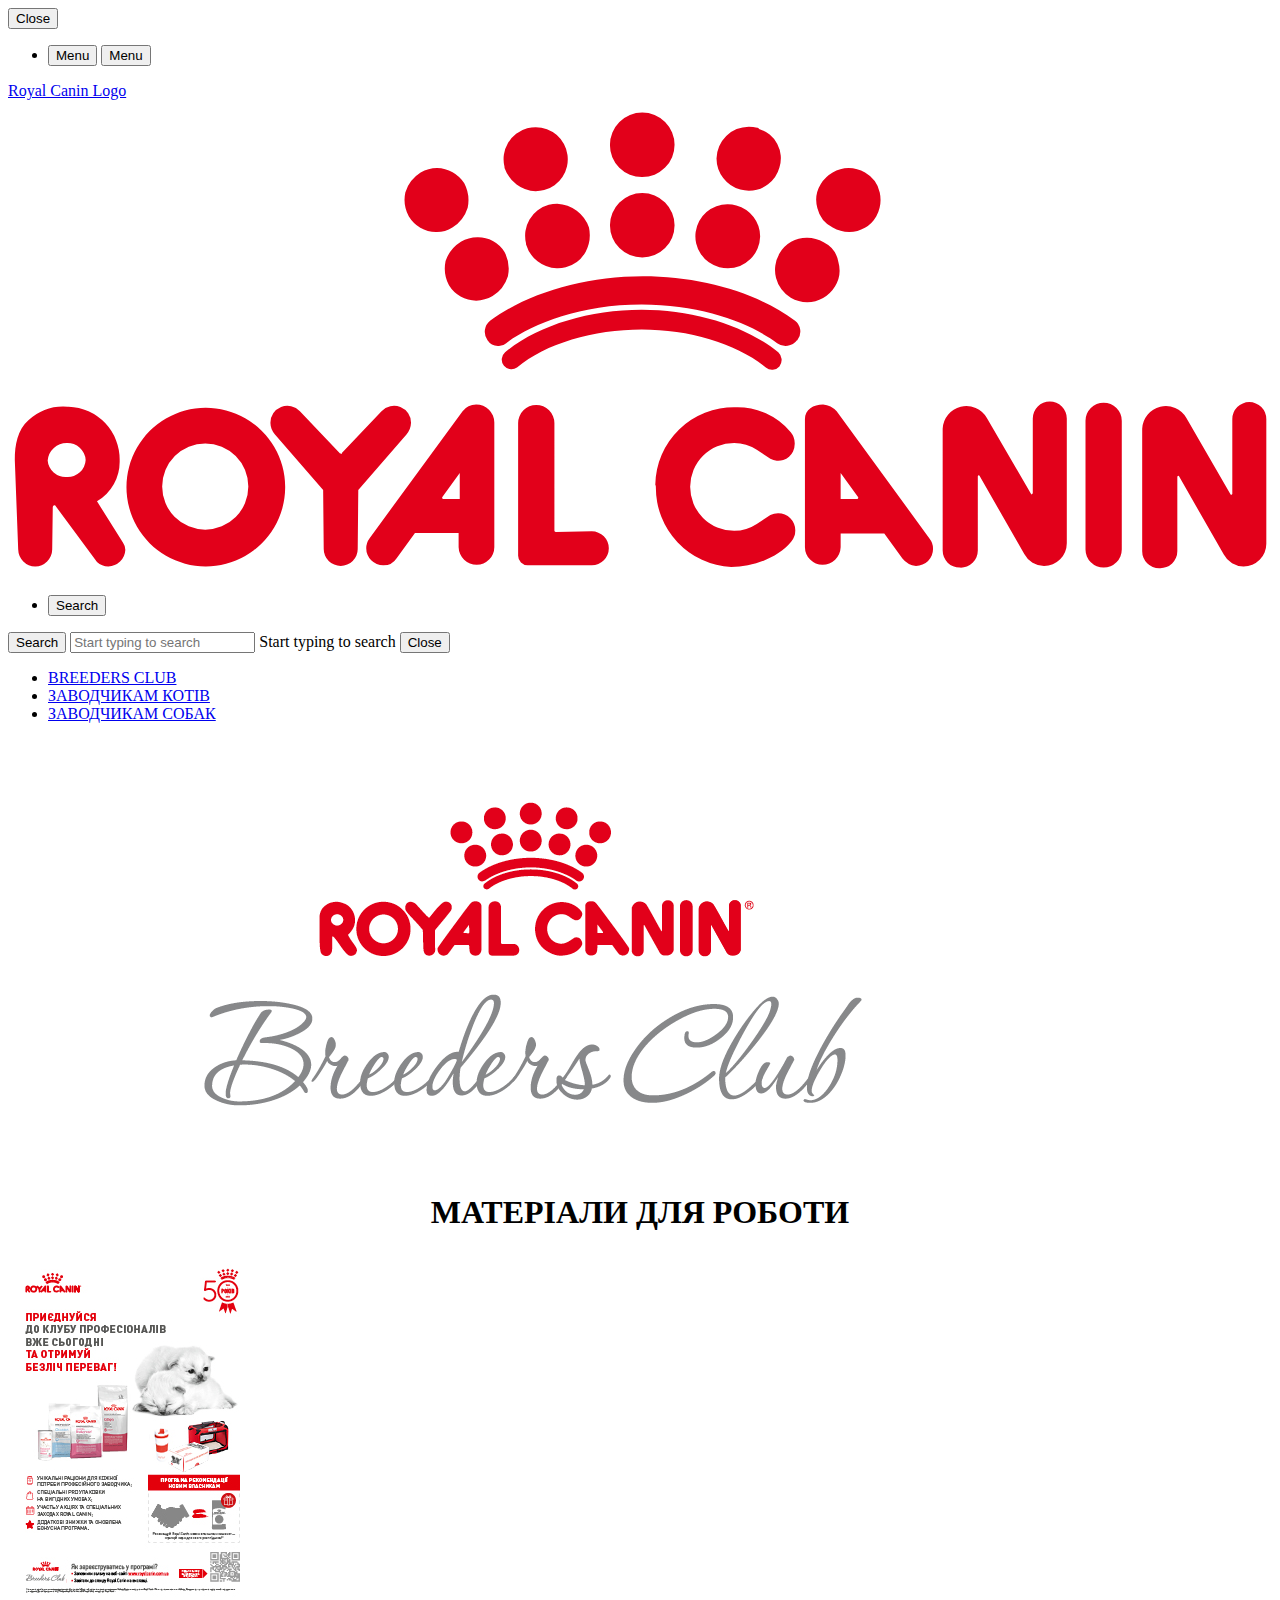
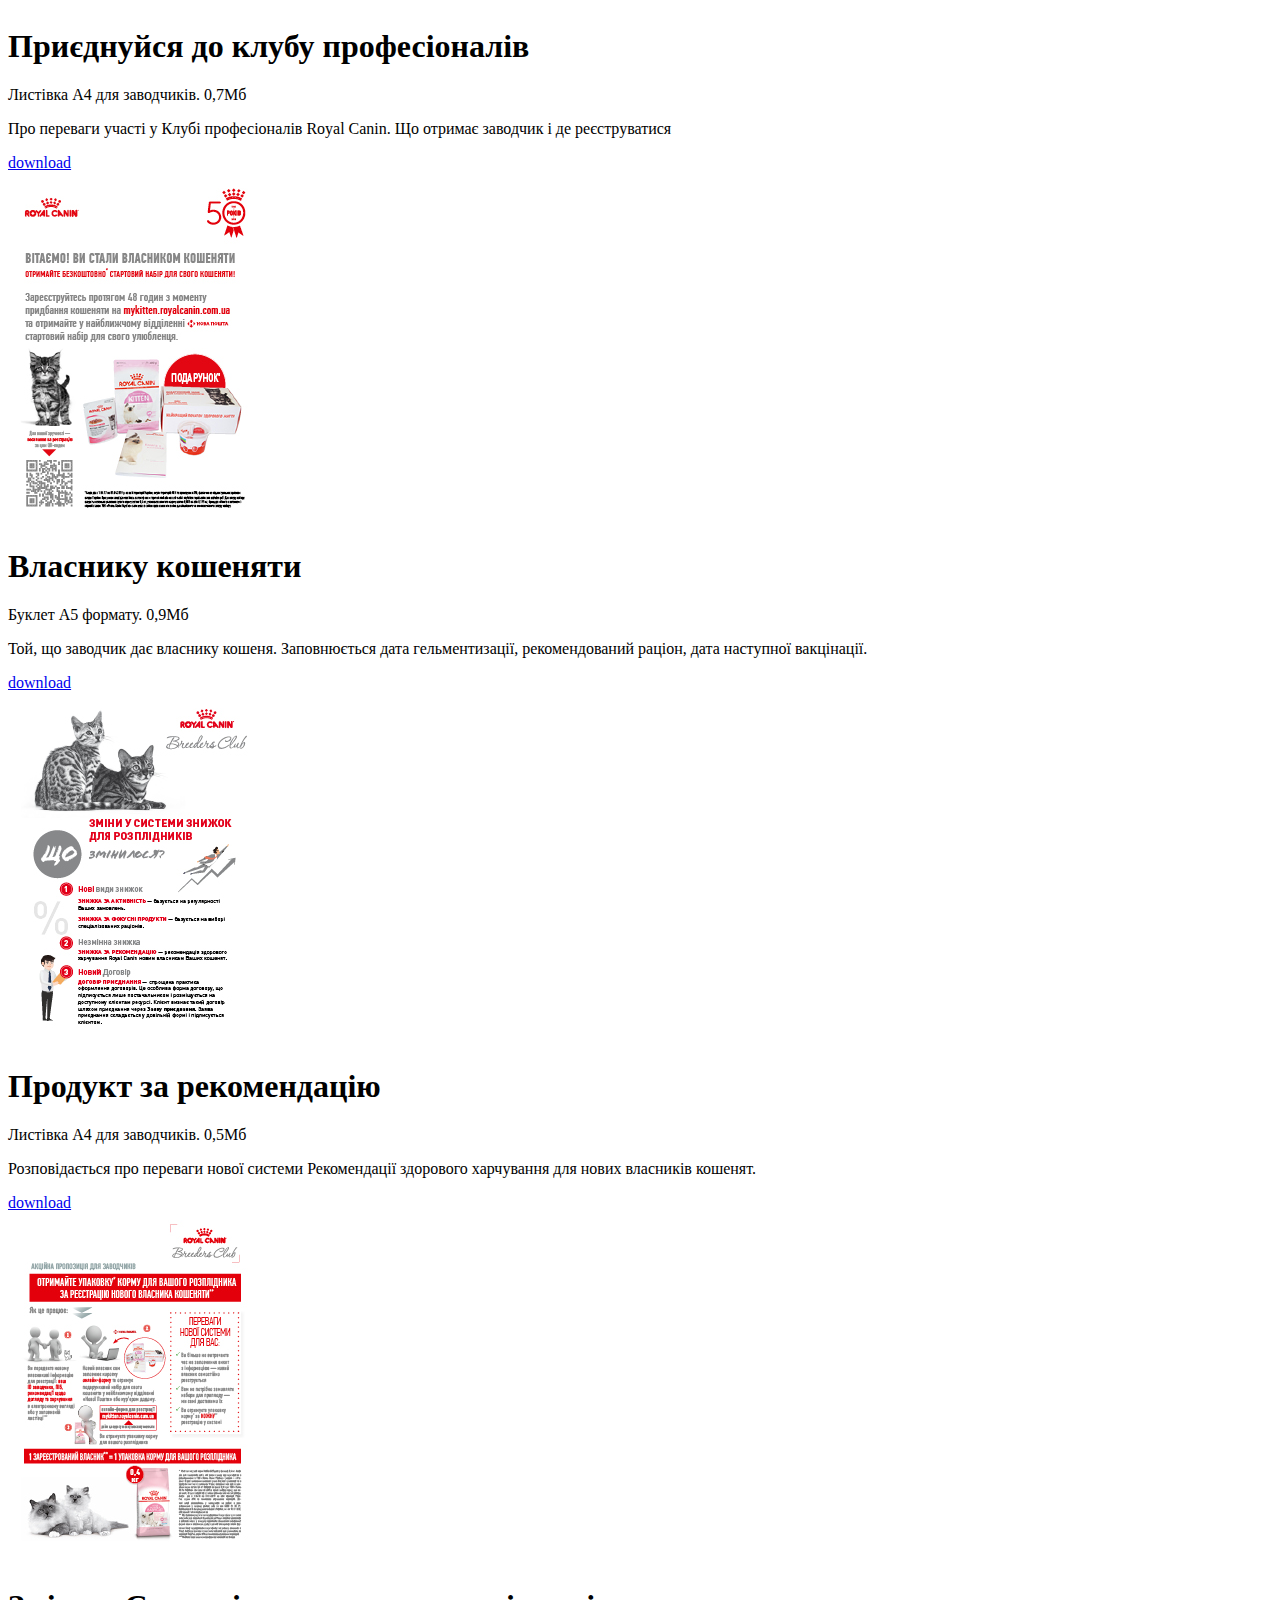
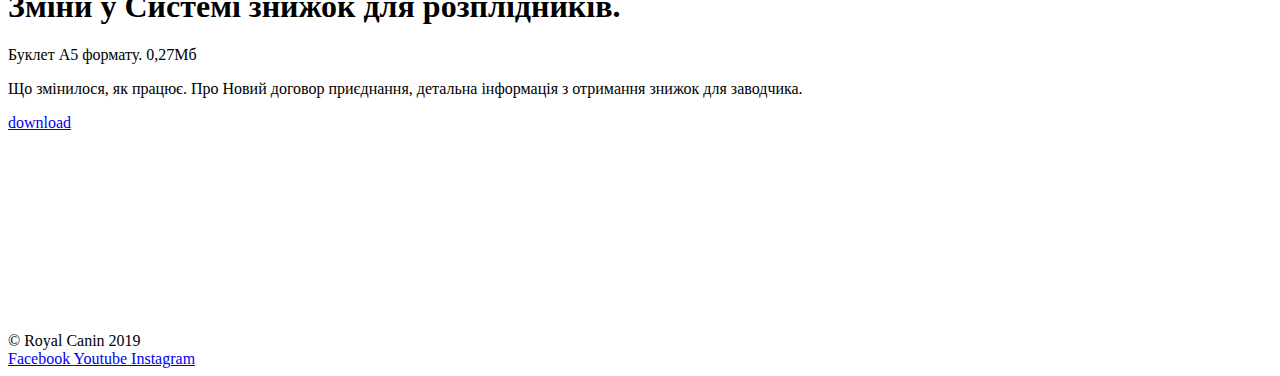
==== commit d5a1ec61: "refactoring" ====
--- a/cats/index.html
+++ b/cats/index.html
@@ -8,117 +8,94 @@
         <title>Royal Canin info page</title>
         <meta name="description" content="This is an example Royal Canin boilerplate page">
         <meta name="viewport" content="width=device-width, initial-scale=1">
-
-        <link rel="apple-touch-icon" sizes="180x180" href="//cloud.royalcanin.com.ua/library/web/favicon/apple-touch-icon.png">
-        <link rel="icon" type="image/png" sizes="32x32" href="//cloud.royalcanin.com.ua/library/web/favicon/favicon-32x32.png">
-        <link rel="icon" type="image/png" sizes="16x16" href="//cloud.royalcanin.com.ua/library/web/favicon/favicon-16x16.png">
-        <link rel="manifest" href="//cloud.royalcanin.com.ua/library/web/favicon/site.webmanifest">
-        <link rel="mask-icon" href="//cloud.royalcanin.com.ua/library/web/favicon/safari-pinned-tab.svg" color="#e2001a">
+        <link media="all" rel="stylesheet" href="css/style.css">
+        <link rel="apple-touch-icon" sizes="180x180" href="https://d3moonnr9fkxfg.cloudfront.net/apple-touch-icon.png?v=8-6-1">
+        <link rel="icon" type="image/png" sizes="32x32" href="https://d3moonnr9fkxfg.cloudfront.net/favicon-32x32.png?v=8-6-1">
+        <link rel="icon" type="image/png" sizes="16x16" href="https://d3moonnr9fkxfg.cloudfront.net/favicon-16x16.png?v=8-6-1">
+        <link rel="manifest" href="https://d3moonnr9fkxfg.cloudfront.net/site.webmanifest?v=8-6-1">
+        <link rel="mask-icon" href="https://d3moonnr9fkxfg.cloudfront.net/safari-pinned-tab.svg?v=8-6-1" color="#e2001a">
         <meta name="msapplication-TileColor" content="#ffffff">
         <meta name="theme-color" content="#ffffff">
         <!-- Place contents of boilerplate_package (included in download below) in the root directory -->
 
         <!-- Make sure RC styles are before your own style tags to ensure your styles have a higher priority -->
-        <link rel="stylesheet" type="text/css" href="https://d3moonnr9fkxfg.cloudfront.net/royal-canin.styles.prefix.min.css?v=8-6-4">
-        <link media="all" rel="stylesheet" href="../css/style.css">
+        <link rel="stylesheet" type="text/css" href="https://d3moonnr9fkxfg.cloudfront.net/royal-canin.styles.prefix.min.css?v=8-6-1">
 
         <!-- RC script can go in the head as the JavaScript is non-blocking  -->
-        <script type="text/javascript" async="" src="https://www.google-analytics.com/analytics.js"></script>
-        <script async="" src="https://www.googletagmanager.com/gtm.js?id=GTM-NCWZQ3"></script>
-        <script async="" type="text/javascript" src="https://d3moonnr9fkxfg.cloudfront.net/royal-canin.min.bundle.js?v=8-6-4"></script>
+        <script async type="text/javascript" src="https://d3moonnr9fkxfg.cloudfront.net/royal-canin.min.bundle.js?v=8-6-1"></script>
 
         <!-- Google Tag Manager -->
-        <script>
-        (function (w, d, s, l, i) {
-            w[l] = w[l] || []; w[l].push({'gtm.start': new Date().getTime(), event: 'gtm.js'});
-            var f = d.getElementsByTagName(s)[0], j = d.createElement(s), dl = l != 'dataLayer' ? '&l=' + l : ''; j.async = true;
-            j.src ='https://www.googletagmanager.com/gtm.js?id=' + i + dl; f.parentNode.insertBefore(j, f);
-        })(window, document, 'script', 'dataLayer', 'GTM-NCWZQ3');
-        </script>
-
-        <link rel="prefetch" as="script" href="https://d3moonnr9fkxfg.cloudfront.net/features.royal-canin.bundle.js?v=8-6-4">
-        <link rel="prefetch" as="script" href="https://d3moonnr9fkxfg.cloudfront.net/polyfills.royal-canin.bundle.js?v=8-6-4">
-        <link rel="prefetch" as="script" href="https://d3moonnr9fkxfg.cloudfront.net/3.royal-canin.bundle.js?v=8-6-4">
-        <link rel="prefetch" as="script" href="https://d3moonnr9fkxfg.cloudfront.net/4.royal-canin.bundle.js?v=8-6-4">
-        <link rel="prefetch" as="script" href="https://d3moonnr9fkxfg.cloudfront.net/5.royal-canin.bundle.js?v=8-6-4">
-        <link rel="prefetch" as="script" href="https://d3moonnr9fkxfg.cloudfront.net/6.royal-canin.bundle.js?v=8-6-4">
-        <link rel="prefetch" as="script" href="https://d3moonnr9fkxfg.cloudfront.net/7.royal-canin.bundle.js?v=8-6-4">
-        <link rel="prefetch" as="script" href="https://d3moonnr9fkxfg.cloudfront.net/8.royal-canin.bundle.js?v=8-6-4">
-        <link rel="prefetch" as="script" href="https://d3moonnr9fkxfg.cloudfront.net/9.royal-canin.bundle.js?v=8-6-4">
-        <link rel="prefetch" as="script" href="https://d3moonnr9fkxfg.cloudfront.net/10.royal-canin.bundle.js?v=8-6-4">
-        <link rel="prefetch" as="script" href="https://d3moonnr9fkxfg.cloudfront.net/11.royal-canin.bundle.js?v=8-6-4">
-        <link rel="prefetch" as="script" href="https://d3moonnr9fkxfg.cloudfront.net/12.royal-canin.bundle.js?v=8-6-4">
-        <link rel="prefetch" as="script" href="https://d3moonnr9fkxfg.cloudfront.net/13.royal-canin.bundle.js?v=8-6-4">
-        <link rel="prefetch" as="script" href="https://d3moonnr9fkxfg.cloudfront.net/14.royal-canin.bundle.js?v=8-6-4">
-        <link rel="prefetch" as="script" href="https://d3moonnr9fkxfg.cloudfront.net/15.royal-canin.bundle.js?v=8-6-4">
-        <link rel="stylesheet" type="text/css" href="https://d3moonnr9fkxfg.cloudfront.net/royal-canin.styles.prefix.min.css?v=8-6-4">
-        <link rel="stylesheet" type="text/css" href="https://d3moonnr9fkxfg.cloudfront.net/normalize.css?v=8-6-4">
-        <script charset="utf-8" src="https://d3moonnr9fkxfg.cloudfront.net/11.royal-canin.bundle.js?v=8-6-4"></script>
-        <script charset="utf-8" src="https://d3moonnr9fkxfg.cloudfront.net/5.royal-canin.bundle.js?v=8-6-4"></script>
-        <script charset="utf-8" src="https://d3moonnr9fkxfg.cloudfront.net/4.royal-canin.bundle.js?v=8-6-4"></script>
-        <script charset="utf-8" src="https://d3moonnr9fkxfg.cloudfront.net/10.royal-canin.bundle.js?v=8-6-4"></script>
-        <script charset="utf-8" src="https://d3moonnr9fkxfg.cloudfront.net/8.royal-canin.bundle.js?v=8-6-4"></script>
-        <script charset="utf-8" src="https://d3moonnr9fkxfg.cloudfront.net/9.royal-canin.bundle.js?v=8-6-4"></script>
-        <script charset="utf-8" src="https://d3moonnr9fkxfg.cloudfront.net/6.royal-canin.bundle.js?v=8-6-4"></script>
-        <script charset="utf-8" src="https://d3moonnr9fkxfg.cloudfront.net/3.royal-canin.bundle.js?v=8-6-4"></script>
-        <script charset="utf-8" src="https://d3moonnr9fkxfg.cloudfront.net/polyfills.royal-canin.bundle.js?v=8-6-4"></script>
-        <script charset="utf-8" src="https://d3moonnr9fkxfg.cloudfront.net/15.royal-canin.bundle.js?v=8-6-4"></script>
-        <script charset="utf-8" src="https://d3moonnr9fkxfg.cloudfront.net/features.royal-canin.bundle.js?v=8-6-4"></script>
-        <script charset="utf-8" src="https://d3moonnr9fkxfg.cloudfront.net/14.royal-canin.bundle.js?v=8-6-4"></script>
-        <script charset="utf-8" src="https://d3moonnr9fkxfg.cloudfront.net/12.royal-canin.bundle.js?v=8-6-4"></script>
+        <script>(function (w, d, s, l, i) {
+            w[l] = w[l] || []; w[l].push({
+                'gtm.start':
+                new Date().getTime(), event: 'gtm.js'
+            }); var f = d.getElementsByTagName(s)[0],
+            j = d.createElement(s), dl = l != 'dataLayer' ? '&l=' + l : ''; j.async = true; j.src =
+            'https://www.googletagmanager.com/gtm.js?id=' + i + dl; f.parentNode.insertBefore(j, f);
+        })(window, document, 'script', 'dataLayer', 'GTM-NCWZQ3');</script>
         <!-- End Google Tag Manager -->
+
     </head>
 
     <body class="rc-bg-colour--brand4" style="background: white;">
         <!-- Header bar -->
-        <header class="rc-header" data-js-header-scroll="" data-activated="true">
+        <header class="rc-header" data-js-header-scroll>
+            <div data-js-modal-menu>
+                <header class="rc-modal__header rc-md-up">
+                    <button class="rc-modal__close rc-btn rc-btn--icon-label rc-icon rc-close--xs rc-iconography" data-modal-trigger="main-nav-modal">Close</button>
+                </header>
+                <section class="rc-max-width--xl">
+                    <nav class="rc-nav rc-hidden" data-toggle-group="mobile" data-toggle-effect="rc-expand--horizontal" data-js-target="mobile-push-nav" role="navigation">
+                    </nav>
+                </section>
+            </div>
             <nav class="rc-header__nav rc-header__nav--primary">
                 <ul class="rc-list rc-list--blank rc-list--inline rc-list--align" role="menubar">
                     <li class="rc-list__item">
-                        <button class="rc-btn rc-btn--icon-label rc-icon rc-menu--xs rc-iconography rc-md-up" data-modal-trigger="main-nav-modal" aria-label="Menu" data-modal-active="true">Menu</button>
-                        <button class="rc-btn rc-btn--icon rc-icon rc-menu--xs rc-iconography rc-md-down" data-js-trigger="mobile-push-nav" aria-label="Menu" data-js-sg-nav-setup="true" data-click-modifier="rc-hidden" data-html-class="active">
-                            <span class="rc-screen-reader-text">Menu</span>
-                        </button>
-                    </li>
+                        <button class="rc-btn rc-btn--icon-label rc-icon rc-menu--xs rc-iconography rc-md-up" data-modal-trigger="main-nav-modal"
+                        aria-label="Menu">Menu</button>
+                        <button class="rc-btn rc-btn--icon rc-icon rc-menu--xs rc-iconography rc-md-down" data-js-trigger="mobile-push-nav"
+                        aria-label="Menu">
+                        <span class="rc-screen-reader-text">Menu</span>
+                    </button>
+                </li>
                 </ul>
-                <a href="#/" class="rc-header__brand">
+                    <a href="#/" class="rc-header__brand">
                     <span class="rc-screen-reader-text">Royal Canin Logo</span>
                     <svg xmlns="http://www.w3.org/2000/svg" data-name="Layer 1" viewBox="0 0 223 83.75" class="rc-header__logo" data-js-import-interactive-svg="" svg-animate-processed="true"><path class="cls-1 rc-header__logo-text" d="M190.1 79.3a3.2 3.2 0 1 0 6.4 0V56.6a3.2 3.2 0 1 0-6.4 0zm-93.4-3.1a.27.27 0 0 1-.3-.3V57a3.2 3.2 0 0 0-6.4 0v23.4a1.69 1.69 0 0 0 1.7 1.7H103a3 3 0 0 0 0-6zm76-20.1a4.18 4.18 0 0 0-7.8 1.9v21.5a3 3 0 0 0 3 3h.1a3 3 0 0 0 3.1-3V66.4a.22.22 0 0 1 .2-.2l.1.1 7.9 13.8a3.92 3.92 0 0 0 3.5 2.1 4 4 0 0 0 4-4v-22a3 3 0 1 0-6 0v13.2l-.2.2-.1-.1zm35.2 0a4.18 4.18 0 0 0-7.8 1.9v21.6a3 3 0 0 0 3 3h.1a3 3 0 0 0 3.1-3V66.5a.22.22 0 0 1 .2-.2l.1.1 7.9 13.8a3.92 3.92 0 0 0 3.5 2.1 4 4 0 0 0 4-4v-22a3 3 0 0 0-6 0v13.2l-.2.2-.1-.1zM58.8 62.4c-.1 0-.3 0-.3-.1l-7-7.4a3 3 0 0 0-5.2 2.1 3 3 0 0 0 .8 2l8.5 9.8.1 10.4a3 3 0 0 0 6 0l.1-10.4 8.5-9.8a3.18 3.18 0 0 0 .8-2 3 3 0 0 0-5.2-2.1l-7 7.4c.1.1 0 .1-.1.1zm-24-1.8a7.6 7.6 0 1 1-7.6 7.6 7.6 7.6 0 0 1 7.6-7.6zm14.1 7.6a14 14 0 1 0 0 .2v-.2zM150 70.1v.1a.22.22 0 0 1-.2.2h-2.9v-4.6zm-3.8-15.2a3.7 3.7 0 0 0-2.4-1.2c-1.7 0-3.2.9-3.2 2.6v22.6a3.12 3.12 0 0 0 3.1 3.1 3.2 3.2 0 0 0 3.2-3.1v-2.4h7.7l3.2 4.4a3.42 3.42 0 0 0 2.4 1.3 3 3 0 0 0 3-3 2.79 2.79 0 0 0-.6-1.8zM79.7 65.8v4.6h-2.9a.22.22 0 0 1-.2-.2v-.1zM63.8 77.3a3 3 0 0 0-.6 1.8 3 3 0 0 0 3 3 2.81 2.81 0 0 0 2.4-1.3l3.2-4.4h7.7v2.5a3.2 3.2 0 0 0 3.2 3.1 3.12 3.12 0 0 0 3.1-3.1v-22a3.22 3.22 0 0 0-3.2-3.2 3 3 0 0 0-2.4 1.2zm50.5-9a14 14 0 0 0 13.3 14.1c4 0 8.3-1.7 10.6-4.5a3.06 3.06 0 0 0 .7-2 3 3 0 0 0-3-3 3.19 3.19 0 0 0-1.4.3l-2.4 1.6a7.21 7.21 0 0 1-4 1.2 7.75 7.75 0 0 1 0-15.5 7.21 7.21 0 0 1 4 1.2l2.4 1.6a2.88 2.88 0 0 0 4-1.3 3.19 3.19 0 0 0 .3-1.4 3.06 3.06 0 0 0-.7-2 12.24 12.24 0 0 0-9.8-4.4 13.87 13.87 0 0 0-14.1 13.7.76.76 0 0 1 .1.4zM10.4 60.5a3.2 3.2 0 0 1 3.3 3 3.14 3.14 0 0 1-3.3 3h-.1A3.12 3.12 0 0 1 7 63.6a3.37 3.37 0 0 1 3.4-3.1zM1.8 79.3a3.08 3.08 0 0 0 3 3 3.08 3.08 0 0 0 3-3l.1-7.5a.32.32 0 0 1 .3-.3h.1l7.4 10a3 3 0 0 0 2 .8 3.06 3.06 0 0 0 3-2.9 2.2 2.2 0 0 0-.4-1.3l-4.6-7.3a8.1 8.1 0 0 0 4-7.2 9.33 9.33 0 0 0-9-9.5h-.2a9.17 9.17 0 0 0-6.9 2.4c-1.9 1.7-2.4 4.3-2.4 7z" fill="#e2001a"></path><path class="cls-1 rc-header__logo-crown" d="M86.6 43.4a2.22 2.22 0 0 1-2-1 2.54 2.54 0 0 1 .5-3.5c6.6-4.8 16.6-7.8 26.9-7.8 10.3 0 20.2 2.9 26.8 7.8a2.41 2.41 0 0 1 .5 3.4.1.1 0 0 1-.1.1 2.53 2.53 0 0 1-3.5.5c-4.4-3.3-13-6.8-23.9-6.8-10.9 0-19.5 3.5-23.9 6.8a1.9 1.9 0 0 1-1.3.5zm2.2 4.1a1.69 1.69 0 0 0 1-.3c5-4.2 13.5-6.7 22-6.7s16.8 2.5 21.9 6.7a1.73 1.73 0 0 0 2.4-.2 1.86 1.86 0 0 0-.2-2.5c-5.7-4.6-14.7-7.5-24.1-7.5s-18.4 2.8-24.1 7.5a1.73 1.73 0 0 0-.2 2.4 1.61 1.61 0 0 0 1.3.6zM75.7 12a6 6 0 0 0-2.9.8 6.34 6.34 0 0 0-2.7 3.5 6.16 6.16 0 0 0 .6 4.2 5.72 5.72 0 0 0 4.8 2.8 5.1 5.1 0 0 0 2.9-.8 6.34 6.34 0 0 0 2.7-3.5 6.44 6.44 0 0 0-.6-4.3 5.85 5.85 0 0 0-4.8-2.7zm36.2 4.4a5.7 5.7 0 0 0-5.7 5.7 5.7 5.7 0 1 0 11.4 0 5.7 5.7 0 0 0-5.7-5.7zm0-14.2a5.7 5.7 0 0 0-5.7 5.7 5.63 5.63 0 0 0 5.7 5.7 5.7 5.7 0 0 0 0-11.4zm-15 16.1a7.72 7.72 0 0 0-1.5.2 5.63 5.63 0 0 0-4 6.8v.2a5.89 5.89 0 0 0 5.4 4.2h.2a6.75 6.75 0 0 0 1.4-.2 5.57 5.57 0 0 0 3.5-2.7 6.36 6.36 0 0 0 .6-4.3 6.25 6.25 0 0 0-5.6-4.2zm-14.1 5.9a6 6 0 0 0-2.9.8 6.47 6.47 0 0 0-2.7 3.4 6.44 6.44 0 0 0 .6 4.3 5.62 5.62 0 0 0 4.8 2.7 6 6 0 0 0 2.9-.8 6.34 6.34 0 0 0 2.7-3.5 6.44 6.44 0 0 0-.6-4.3 5.5 5.5 0 0 0-4.8-2.6zm45.7-5.6a7.72 7.72 0 0 0-1.5-.2 5.64 5.64 0 0 0-1.5 11.1 7.72 7.72 0 0 0 1.5.2 5.74 5.74 0 0 0 5.7-5.6 5.67 5.67 0 0 0-4.2-5.5zm3.7-13.7a7.72 7.72 0 0 0-1.5-.2 5.74 5.74 0 0 0-5.7 5.6 5.76 5.76 0 0 0 4.2 5.5 7.72 7.72 0 0 0 1.5.2 5.58 5.58 0 0 0 5.4-4.1 5.4 5.4 0 0 0-3.6-6.8c-.1-.2-.2-.2-.3-.2zm11.7 20.2a6 6 0 0 0-2.9-.8 5.54 5.54 0 0 0-4.9 2.8 5.74 5.74 0 0 0 2 7.8 6 6 0 0 0 2.9.8 5.88 5.88 0 0 0 4.9-2.8 5.39 5.39 0 0 0 .6-4.3 4.79 4.79 0 0 0-2.6-3.5zm9.9-8.8a5.42 5.42 0 0 0-2.6-3.5 6 6 0 0 0-2.9-.8 5.88 5.88 0 0 0-4.9 2.8 5.39 5.39 0 0 0-.6 4.3 5.15 5.15 0 0 0 2.7 3.4 6 6 0 0 0 2.9.8 5.47 5.47 0 0 0 4.8-2.8 6.16 6.16 0 0 0 .6-4.2zm-60.7-.2a7.72 7.72 0 0 0 1.5-.2 5.65 5.65 0 0 0-1.5-11.1 7.72 7.72 0 0 0-1.5.2 5.63 5.63 0 0 0-4 6.8v.2a6.16 6.16 0 0 0 5.5 4.1z" fill="#e2001a"></path></svg>
                 </a>
                 <ul class="rc-list rc-list--blank rc-list--inline rc-list--align rc-header__right" role="menubar">
                     <li class="rc-list__item">
-                        <a href="#/" class="rc-md-up rc-btn rc-btn--icon rc-icon rc-pin--xs rc-iconography rc-interactive" aria-label="Pin">
-                            <span class="rc-screen-reader-text">Pin</span>
-                        </a>
-                        <a href="#/" class="rc-md-up rc-btn rc-btn--icon rc-icon rc-user--xs rc-iconography rc-interactive" data-tooltip="header__tooltip" data-tooltip-trigger="mouseenter" data-tooltip-placement="bottom" title="User" aria-label="User" data-tooltip-init="true">
-                            <span class="rc-badge rc-btn__badge"></span>
-                            <span class="rc-screen-reader-text">User</span>
-                        </a>
-                        <button data-js-trigger="search-bar" class="rc-btn rc-btn--icon rc-icon rc-search--xs rc-iconography rc-interactive" aria-label="Search" data-click-modifier=".rc-hidden" data-search-init="active">
-                            <span class="rc-screen-reader-text">Search</span>
-                        </button>
+                            <button data-js-trigger="search-bar" class="rc-btn rc-btn--icon rc-icon rc-search--xs rc-iconography rc-interactive"
+                    aria-label="Search">
+                                <span class="rc-screen-reader-text">Search</span>
+                            </button>
                     </li>
                 </ul>
+
                 <form class="rc-header__search-bar rc-hidden" data-js-target="search-bar">
-                    <button class="rc-btn rc-btn--icon rc-icon rc-search--xs rc-iconography rc-interactive rc-stick-left rc-vertical-align" type="submit" aria-label="Search">
+                    <button class="rc-btn rc-btn--icon rc-icon rc-search--xs rc-iconography rc-interactive rc-stick-left rc-vertical-align"
+                    type="submit" aria-label="Search">
                         <span class="rc-screen-reader-text">Search</span>
                     </button>
-                    <input id="search" data-js-autocomplete="" class="rc-header__input" placeholder="Start typing to search" type="search" value="">
+                    <input id="search" data-js-autocomplete class="rc-header__input" placeholder="Start typing to search" type="search" value />
                     <label for="search">
                         <span class="rc-screen-reader-text">Start typing to search</span>
                     </label>
-                    <button data-js-trigger="search-bar" class="rc-btn rc-btn--icon rc-icon rc-close--xs rc-iconography rc-interactive rc-stick-right rc-vertical-align" type="button" aria-label="Close" data-click-modifier=".rc-hidden" data-search-init="active">
-                        <span class="rc-screen-reader-text">Close</span>
-                    </button>
+                    <button data-js-trigger="search-bar" class="rc-btn rc-btn--icon rc-icon rc-close--xs rc-iconography rc-interactive rc-stick-right rc-vertical-align"
+                type="button" aria-label="Close">
+                    <span class="rc-screen-reader-text">Close</span>
+                </button>
                 </form>
             </nav>
+
             <nav class="rc-header__nav rc-header__nav--secondary rc-md-up">
                 <ul class="rc-list rc-list--blank rc-list--inline rc-list--align rc-header__center">
                     <li class="rc-list__item">
-                        <a class="rc-list__header" href="../index.php" role="menuitem">BREEDERS CLUB</a>
-                    </li>
-                    <li class="rc-list__item">
-                        <a class="rc-list__header" href="index.html" role="menuitem">ЗАВОДЧИКАМ КОТІВ</a>
+                        <a class="rc-list__header" href="./" role="menuitem">BREEDERS CLUB</a>
+                    </li>
+                    <li class="rc-list__item">
+                        <a class="rc-list__header" href="cats/" role="menuitem">ЗАВОДЧИКАМ КОТІВ</a>
                     </li>
                     <li class="rc-list__item">
                         <a class="rc-list__header" href="#/" role="menuitem">ЗАВОДЧИКАМ СОБАК</a>
@@ -126,6 +103,7 @@
                 </ul>
             </nav>
         </header>
+
         <!-- Main Menu -->
         <!-- Main content -->
         <main class="rc-content--fixed-header">
